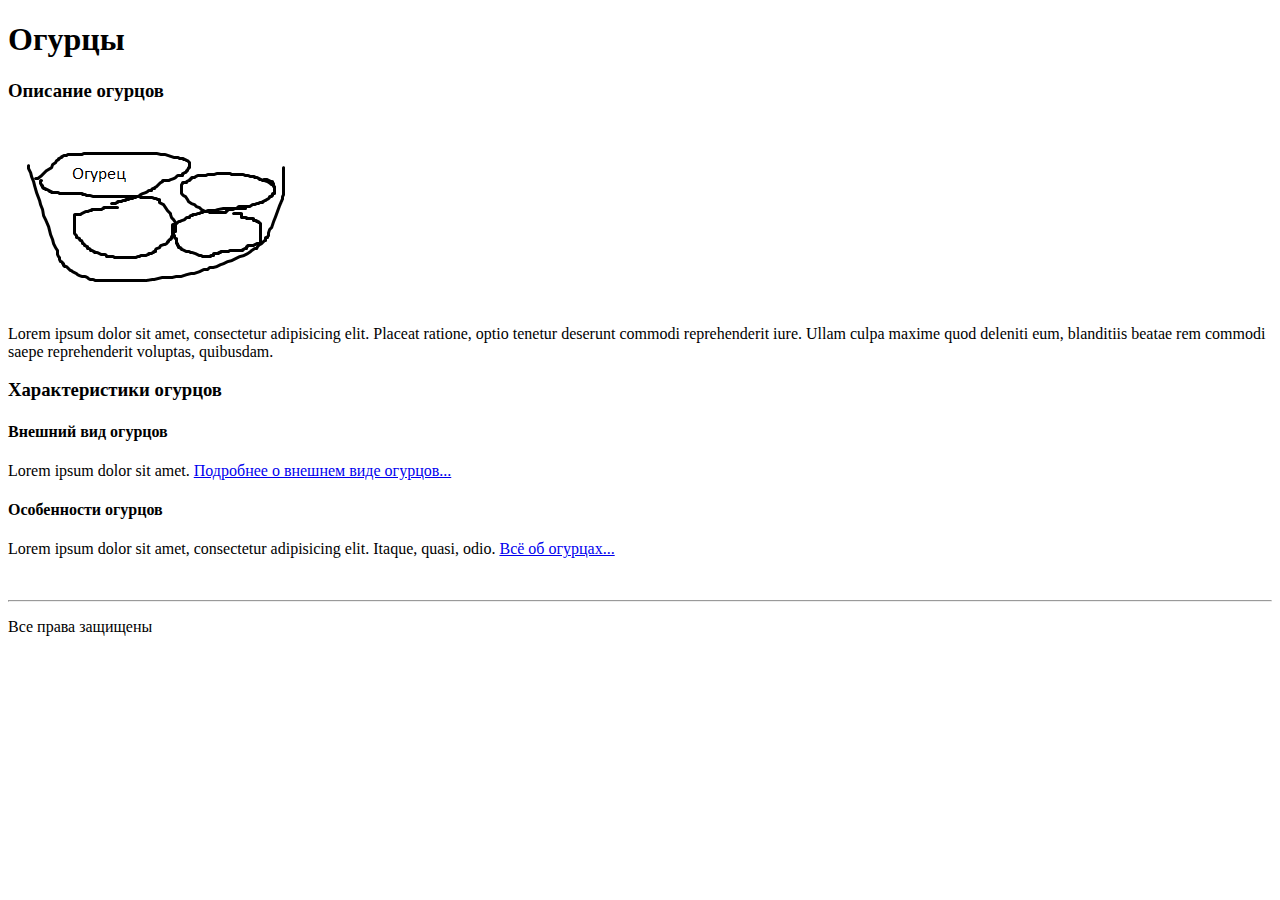
==== index.html @ 0b727b78 "work 1" ====
<!DOCTYPE html>
<html lang="en">

<head>
    <meta charset="UTF-8">
    <title>"Огурцы". Главная страница</title>
</head>

<body>
    <h1>Огурцы</h1>
    <h3>Описание огурцов</h3> <img src="img/image1.png" alt="Корзина огурцов">
    <p>Lorem ipsum dolor sit amet, consectetur adipisicing elit. Placeat ratione, optio tenetur deserunt commodi reprehenderit iure. Ullam culpa maxime quod deleniti eum, blanditiis beatae rem commodi saepe reprehenderit voluptas, quibusdam.</p>
    <h3>Характеристики огурцов</h3>
    <h4>Внешний вид огурцов</h4>
    <p>Lorem ipsum dolor sit amet. <a href="pages/page2.html">Подробнее о внешнем виде огурцов...</a></p>
    <h4>Особенности огурцов</h4>
    <p>Lorem ipsum dolor sit amet, consectetur adipisicing elit. Itaque, quasi, odio. <a href="pages/page3.html">Всё об огурцах...</a></p>
    <br>
    <hr>
    <p>Все права защищены</p>
</body>

</html>
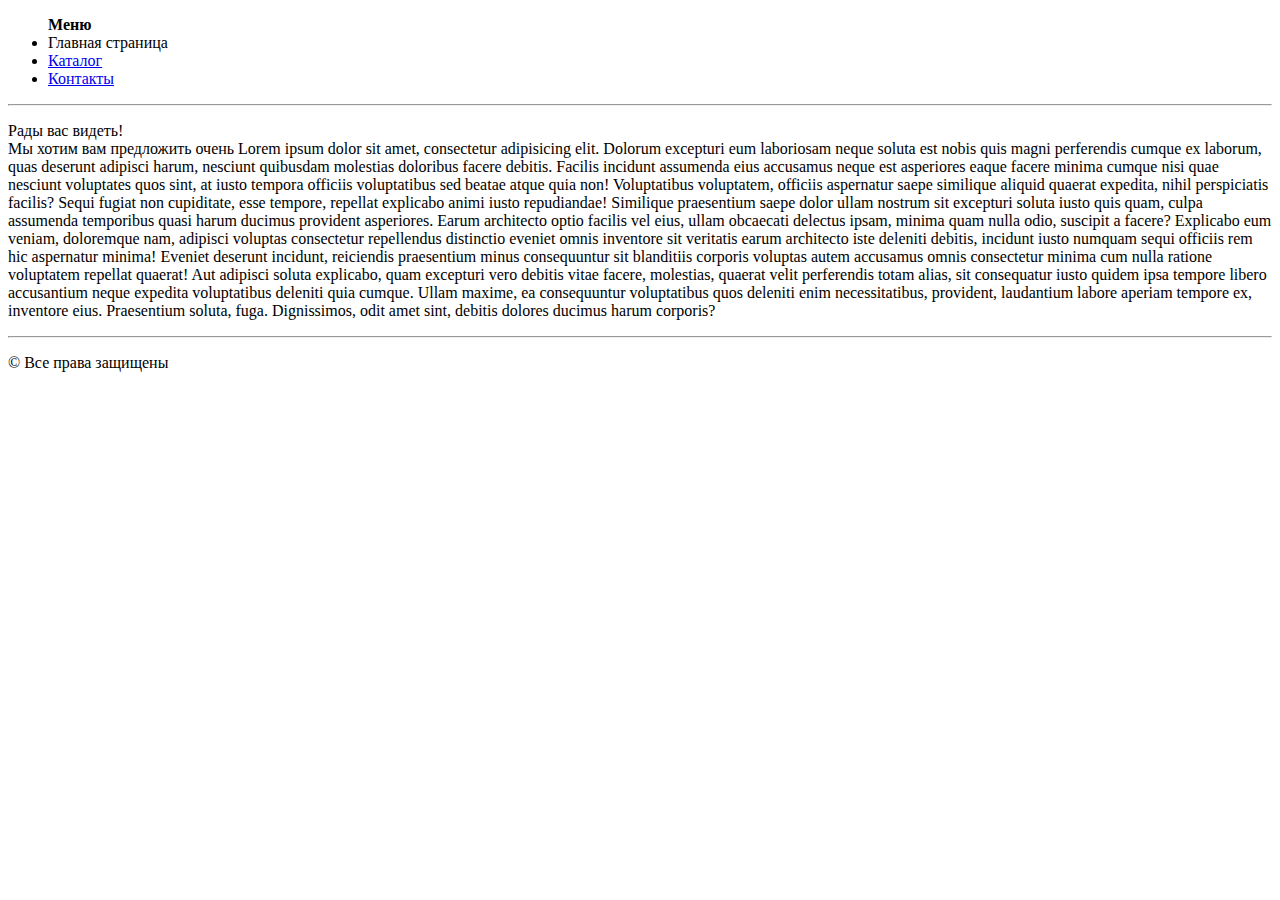
==== commit 999cb593: "work 2" ====
--- a/index.html
+++ b/index.html
@@ -3,21 +3,20 @@
 
 <head>
     <meta charset="UTF-8">
-    <title>"Огурцы". Главная страница</title>
+    <title>Главная | Магазин игрушек "RIK"</title>
 </head>
 
 <body>
-    <h1>Огурцы</h1>
-    <h3>Описание огурцов</h3> <img src="img/image1.png" alt="Корзина огурцов">
-    <p>Lorem ipsum dolor sit amet, consectetur adipisicing elit. Placeat ratione, optio tenetur deserunt commodi reprehenderit iure. Ullam culpa maxime quod deleniti eum, blanditiis beatae rem commodi saepe reprehenderit voluptas, quibusdam.</p>
-    <h3>Характеристики огурцов</h3>
-    <h4>Внешний вид огурцов</h4>
-    <p>Lorem ipsum dolor sit amet. <a href="pages/page2.html">Подробнее о внешнем виде огурцов...</a></p>
-    <h4>Особенности огурцов</h4>
-    <p>Lorem ipsum dolor sit amet, consectetur adipisicing elit. Itaque, quasi, odio. <a href="pages/page3.html">Всё об огурцах...</a></p>
-    <br>
+    <ul class="menu"><b>Меню</b>
+        <li>Главная страница</li>
+        <li><a href="catalog.html">Каталог</a></li>
+        <li><a href="contacts.html">Контакты</a></li>
+    </ul>
     <hr>
-    <p>Все права защищены</p>
+    <p>Рады вас видеть!
+        <br>Мы хотим вам предложить очень Lorem ipsum dolor sit amet, consectetur adipisicing elit. Dolorum excepturi eum laboriosam neque soluta est nobis quis magni perferendis cumque ex laborum, quas deserunt adipisci harum, nesciunt quibusdam molestias doloribus facere debitis. Facilis incidunt assumenda eius accusamus neque est asperiores eaque facere minima cumque nisi quae nesciunt voluptates quos sint, at iusto tempora officiis voluptatibus sed beatae atque quia non! Voluptatibus voluptatem, officiis aspernatur saepe similique aliquid quaerat expedita, nihil perspiciatis facilis? Sequi fugiat non cupiditate, esse tempore, repellat explicabo animi iusto repudiandae! Similique praesentium saepe dolor ullam nostrum sit excepturi soluta iusto quis quam, culpa assumenda temporibus quasi harum ducimus provident asperiores. Earum architecto optio facilis vel eius, ullam obcaecati delectus ipsam, minima quam nulla odio, suscipit a facere? Explicabo eum veniam, doloremque nam, adipisci voluptas consectetur repellendus distinctio eveniet omnis inventore sit veritatis earum architecto iste deleniti debitis, incidunt iusto numquam sequi officiis rem hic aspernatur minima! Eveniet deserunt incidunt, reiciendis praesentium minus consequuntur sit blanditiis corporis voluptas autem accusamus omnis consectetur minima cum nulla ratione voluptatem repellat quaerat! Aut adipisci soluta explicabo, quam excepturi vero debitis vitae facere, molestias, quaerat velit perferendis totam alias, sit consequatur iusto quidem ipsa tempore libero accusantium neque expedita voluptatibus deleniti quia cumque. Ullam maxime, ea consequuntur voluptatibus quos deleniti enim necessitatibus, provident, laudantium labore aperiam tempore ex, inventore eius. Praesentium soluta, fuga. Dignissimos, odit amet sint, debitis dolores ducimus harum corporis?</p>
+    <hr>
+    <p>&copy; Все права защищены</p>
 </body>
 
 </html>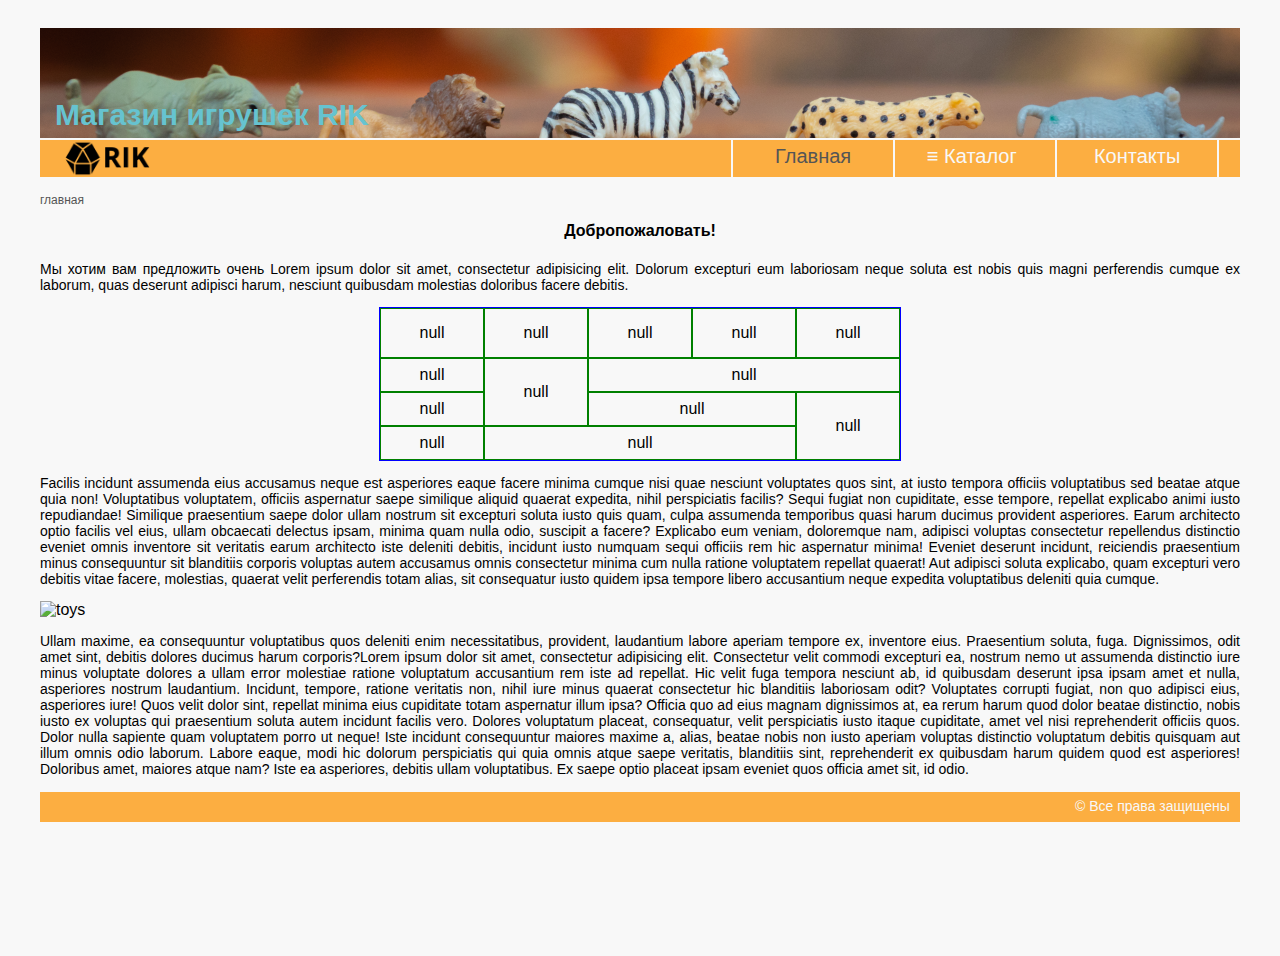
==== commit f0b7bf56: "work 5" ====
--- a/index.html
+++ b/index.html
@@ -4,19 +4,59 @@
 <head>
     <meta charset="UTF-8">
     <title>Главная | Магазин игрушек "RIK"</title>
-</head>
+    <link rel="stylesheet" href="styles.css"> </head>
 
 <body>
-    <ul class="menu"><b>Меню</b>
-        <li>Главная страница</li>
-        <li><a href="catalog.html">Каталог</a></li>
-        <li><a href="contacts.html">Контакты</a></li>
-    </ul>
-    <hr>
-    <p>Рады вас видеть!
-        <br>Мы хотим вам предложить очень Lorem ipsum dolor sit amet, consectetur adipisicing elit. Dolorum excepturi eum laboriosam neque soluta est nobis quis magni perferendis cumque ex laborum, quas deserunt adipisci harum, nesciunt quibusdam molestias doloribus facere debitis. Facilis incidunt assumenda eius accusamus neque est asperiores eaque facere minima cumque nisi quae nesciunt voluptates quos sint, at iusto tempora officiis voluptatibus sed beatae atque quia non! Voluptatibus voluptatem, officiis aspernatur saepe similique aliquid quaerat expedita, nihil perspiciatis facilis? Sequi fugiat non cupiditate, esse tempore, repellat explicabo animi iusto repudiandae! Similique praesentium saepe dolor ullam nostrum sit excepturi soluta iusto quis quam, culpa assumenda temporibus quasi harum ducimus provident asperiores. Earum architecto optio facilis vel eius, ullam obcaecati delectus ipsam, minima quam nulla odio, suscipit a facere? Explicabo eum veniam, doloremque nam, adipisci voluptas consectetur repellendus distinctio eveniet omnis inventore sit veritatis earum architecto iste deleniti debitis, incidunt iusto numquam sequi officiis rem hic aspernatur minima! Eveniet deserunt incidunt, reiciendis praesentium minus consequuntur sit blanditiis corporis voluptas autem accusamus omnis consectetur minima cum nulla ratione voluptatem repellat quaerat! Aut adipisci soluta explicabo, quam excepturi vero debitis vitae facere, molestias, quaerat velit perferendis totam alias, sit consequatur iusto quidem ipsa tempore libero accusantium neque expedita voluptatibus deleniti quia cumque. Ullam maxime, ea consequuntur voluptatibus quos deleniti enim necessitatibus, provident, laudantium labore aperiam tempore ex, inventore eius. Praesentium soluta, fuga. Dignissimos, odit amet sint, debitis dolores ducimus harum corporis?</p>
-    <hr>
-    <p>&copy; Все права защищены</p>
+    <div class="container">
+        <div class="header">
+            <div class="photo"></div>
+            <div class="name"><b>Магазин игрушек RIK</b></div>
+            <div class="super_menu"> <img class="logo" src="img/logo5.png" alt="Логотип" title="Магазин игрушек RIK">
+                <ul class="menu">
+                    <li selected>Главная
+                        <li><a href="catalog.html">&equiv;&nbsp;Каталог&nbsp;&nbsp;</a>
+                            <ul class="sub_menu">
+                                <li><a href="catalog/toycar.html">Машинка</a></li>
+                                <li><a href="catalog/unicorn.html">Единорог</a></li>
+                                <li><a href="catalog/doll.html">Кукла</a></li>
+                            </ul>
+                            <li><a href="contacts.html">Контакты</a> </ul>
+            </div>
+            <p class="navigation">главная</p>
+        </div>
+        <div class="content">
+            <h4>Добропожаловать!</h4>
+            <p>Мы хотим вам предложить очень Lorem ipsum dolor sit amet, consectetur adipisicing elit. Dolorum excepturi eum laboriosam neque soluta est nobis quis magni perferendis cumque ex laborum, quas deserunt adipisci harum, nesciunt quibusdam molestias doloribus facere debitis. </p>
+            <table class="home">
+                <tr>
+                    <td>null</td>
+                    <td>null</td>
+                    <td>null</td>
+                    <td>null</td>
+                    <td>null</td>
+                </tr>
+                <tr>
+                    <td>null</td>
+                    <td rowspan="2">null</td>
+                    <td colspan="3">null</td>
+                </tr>
+                <tr>
+                    <td>null</td>
+                    <td colspan="2">null</td>
+                    <td rowspan="2">null</td>
+                </tr>
+                <tr>
+                    <td>null</td>
+                    <td colspan="3">null</td>
+                </tr>
+            </table>
+            <p> Facilis incidunt assumenda eius accusamus neque est asperiores eaque facere minima cumque nisi quae nesciunt voluptates quos sint, at iusto tempora officiis voluptatibus sed beatae atque quia non! Voluptatibus voluptatem, officiis aspernatur saepe similique aliquid quaerat expedita, nihil perspiciatis facilis? Sequi fugiat non cupiditate, esse tempore, repellat explicabo animi iusto repudiandae! Similique praesentium saepe dolor ullam nostrum sit excepturi soluta iusto quis quam, culpa assumenda temporibus quasi harum ducimus provident asperiores. Earum architecto optio facilis vel eius, ullam obcaecati delectus ipsam, minima quam nulla odio, suscipit a facere? Explicabo eum veniam, doloremque nam, adipisci voluptas consectetur repellendus distinctio eveniet omnis inventore sit veritatis earum architecto iste deleniti debitis, incidunt iusto numquam sequi officiis rem hic aspernatur minima! Eveniet deserunt incidunt, reiciendis praesentium minus consequuntur sit blanditiis corporis voluptas autem accusamus omnis consectetur minima cum nulla ratione voluptatem repellat quaerat! Aut adipisci soluta explicabo, quam excepturi vero debitis vitae facere, molestias, quaerat velit perferendis totam alias, sit consequatur iusto quidem ipsa tempore libero accusantium neque expedita voluptatibus deleniti quia cumque.</p> <img src="img/toys.jpg" alt="toys">
+            <p>Ullam maxime, ea consequuntur voluptatibus quos deleniti enim necessitatibus, provident, laudantium labore aperiam tempore ex, inventore eius. Praesentium soluta, fuga. Dignissimos, odit amet sint, debitis dolores ducimus harum corporis?Lorem ipsum dolor sit amet, consectetur adipisicing elit. Consectetur velit commodi excepturi ea, nostrum nemo ut assumenda distinctio iure minus voluptate dolores a ullam error molestiae ratione voluptatum accusantium rem iste ad repellat. Hic velit fuga tempora nesciunt ab, id quibusdam deserunt ipsa ipsam amet et nulla, asperiores nostrum laudantium. Incidunt, tempore, ratione veritatis non, nihil iure minus quaerat consectetur hic blanditiis laboriosam odit? Voluptates corrupti fugiat, non quo adipisci eius, asperiores iure! Quos velit dolor sint, repellat minima eius cupiditate totam aspernatur illum ipsa? Officia quo ad eius magnam dignissimos at, ea rerum harum quod dolor beatae distinctio, nobis iusto ex voluptas qui praesentium soluta autem incidunt facilis vero. Dolores voluptatum placeat, consequatur, velit perspiciatis iusto itaque cupiditate, amet vel nisi reprehenderit officiis quos. Dolor nulla sapiente quam voluptatem porro ut neque! Iste incidunt consequuntur maiores maxime a, alias, beatae nobis non iusto aperiam voluptas distinctio voluptatum debitis quisquam aut illum omnis odio laborum. Labore eaque, modi hic dolorum perspiciatis qui quia omnis atque saepe veritatis, blanditiis sint, reprehenderit ex quibusdam harum quidem quod est asperiores! Doloribus amet, maiores atque nam? Iste ea asperiores, debitis ullam voluptatibus. Ex saepe optio placeat ipsam eveniet quos officia amet sit, id odio.</p>
+        </div>
+        <div class="footer">
+            <p>&copy;&nbsp;Все&nbsp;права&nbsp;защищены</p>
+        </div>
+    </div>
 </body>
 
 </html>--- a/styles.css
+++ b/styles.css
@@ -0,0 +1,440 @@
+* {
+    background-color: #f8f8f8;
+    font-family: Arial, Helvetica, sans-serif;
+}
+
+.container {
+    max-width: 1200px;
+    padding: 20px;
+    margin: 0 auto;
+}
+
+
+/*HEADER*/
+
+.header {
+    min-height: 130px;
+    user-select: none;
+    margin-bottom: 15px;
+}
+
+.header .photo {
+    background-image: url(img/header.png);
+    height: 110px;
+    margin-bottom: 1.5px;
+}
+
+
+/*name of shop*/
+
+.name :first-child{
+    margin-left: 15px;
+    color: #66c3d0;
+    z-index: 1;
+    font-size: 30px;
+    top: 90px;
+    position: absolute;
+    background: none;
+}
+
+
+/*logo*/
+
+.logo {
+    height: 37px;
+    float: left;
+    z-index: 1;
+/*
+    top: 0;
+    position: relative;
+*/
+}
+
+
+/*menu of site*/
+
+.super_menu {
+/*
+    position: relative;
+    top: 0;
+*/
+    background-color: #fcae41;
+    color: #f8f8f8;
+    z-index: 1;
+}
+
+.menu {
+    z-index: 1;
+    background-color: inherit;
+    position: relative;
+    margin-top:0;
+    width: 580px;
+    left: calc(100% - 637px);
+}
+
+.menu * {
+    list-style: none;
+    text-decoration: none;
+    background-color: inherit;
+    color: inherit;
+    display: inline-grid;
+    padding: 0;
+    font-size: 20px;
+    text-align: center;
+    text-align-last: center;
+}
+
+.menu > a,
+.menu > li {
+    padding: 5px;
+    width: 150px;
+    height: 27px;
+    border-left: 2px solid #f8f8f8;
+}
+
+.menu > li:last-of-type,
+.menu > a:last-of-type {
+    border-right: 2px solid #f8f8f8;
+}
+
+.menu > [selected] {
+    color: #555;
+}
+
+.menu >:not([selected]):hover {
+    background-color: #ff7021;
+}
+
+
+/*drop-down menu*/
+
+.sub_menu {
+    visibility: collapse;
+    margin-top: 8px;
+    margin-left: -5px;
+    background-color: #fcae41;
+}
+
+.sub_menu li {
+    width: 147.5px;
+    height: 27px;
+    padding: 6px;
+    outline: 1px solid #fcae41;
+    border-top: 1px solid #555;
+}
+
+.sub_menu {
+    color: #f8f8f8;
+}
+
+.sub_menu [selected] {
+    color: #555;
+}
+
+.menu > li:nth-child(2):hover {
+    color: #f8f8f8;
+}
+
+.menu > li:nth-child(2):hover ul {
+    visibility: visible;
+}
+
+.sub_menu a:hover {
+    color: #555;
+}
+
+
+/*navigation*/
+
+.navigation {
+    font-size: 12px;
+    color: #555;
+    clear: both;
+}
+
+
+/*CONTENT*/
+
+
+/*content->home*/
+
+img {
+    display: block;
+    position: relative;
+    overflow: hidden;
+    max-width: 1000px;
+}
+
+p {
+    text-align: justify;
+    font-style: normal;
+    font-size: 14px;
+}
+
+h4 {
+    text-align: center;
+    margin-top: 0;
+}
+
+.home {
+    border: 1px solid blue;
+    border-spacing: 0;
+    margin: 0 auto;
+}
+
+.home td {
+    border: 1px solid green;
+    min-width: 100px;
+    text-align: center;
+    height: 30px;
+}
+
+.home tr:first-child {
+    height: 50px;
+}
+
+
+/*catalog*/
+
+.container {
+    min-height: 100vh;
+    position: relative;
+    z-index: 0;
+}
+
+.super_catalog > a {
+    width: 200px;
+    height: 300px;
+    display: inline-block;
+    margin: 5px;
+    border: 1px solid #555;
+    text-decoration: none;
+}
+
+.catalog,
+.catalog * {
+    color: #707070;
+    font-size: 14px;
+    font-style: italic;
+    line-height: 16px;
+}
+
+.catalog img {
+    left: 50%;
+    top: 33%;
+    transform: translate(-50%, -50%);
+    height: 200px;
+    width: 200px;
+    object-fit: cover;
+}
+
+.catalog p {
+    margin: 5px;
+    height: 60px;
+}
+
+.catalog p:first-of-type::first-letter {
+    color: goldenrod;
+    font-family: URW Chancery L, cursive;
+    font-size: 18px;
+}
+
+.catalog .btn {
+    margin: 3px;
+    background-color: #fcae41;
+    color: #f8f8f8;
+    text-align: center;
+    height: 17px;
+    padding: 5px;
+}
+
+.catalog:hover {
+    box-shadow: 2px 2px 2px #66c3d0;
+}
+
+
+/*subcatalogs*/
+
+.subcatalog h5 {
+    color: black;
+    font-size: 18px;
+    font-weight: 400;
+    background-color: #eaeaea;
+}
+
+.subcatalog p:nth-of-type(1) {
+    position: relative;
+    width: 300px;
+    height: 300px;
+    padding: 2px;
+    background-color: #555;
+    float: left;
+    margin: 0 15px 15px;
+}
+
+.subcatalog img {
+    position: absolute;
+    left: 50%;
+    top: 50%;
+    transform: translate(-50%, -50%);
+    height: 300px;
+    width: 300px;
+    object-fit: cover;
+}
+
+.subcatalog img:hover {
+    outline: 3px solid #f8f8f8;
+}
+
+
+/*content shot diskription*/
+
+.subcatalog p:nth-of-type(2) {
+    color: #707070;
+    font-size: 14px;
+    font-style: italic;
+    line-height: 16px;
+    margin: 0 40px 0 0;
+    overflow: hidden;
+}
+
+.btn_buy {
+    clear: both;
+    margin: 0 0 0 16px;
+    background: #fcae41;
+    width: 301px;
+    height: 30px;
+    text-align: center;
+    align-content: center;
+    position: relative;
+    outline: 1px solid black;
+    cursor: pointer;
+    user-select: none;  
+}
+
+
+
+.btn_buy div {
+    text-decoration: none;
+    background: inherit;
+    color: #f8f8f8;
+    font-size: 20px;
+    position: absolute;
+    margin: auto;
+    width: 70px;
+    height: 20px;
+    top: 0;
+    right: 0;
+    left: 0;
+    bottom: 0;
+}
+
+.btn_buy:hover {
+    outline: 1px solid #66c3d0;
+}
+
+.btn_buy:active div {
+    color: #555;
+}
+
+.subcatalog table {
+    border: 1px solid black;
+    border-spacing: 0;
+}
+
+.subcatalog td {
+    border: 1px solid black;
+    min-width: 30px;
+}
+
+.subcatalog td:first-child {
+    text-align: center;
+}
+
+.subcatalog p:nth-of-type(3) {
+    color: #484343;
+    font-size: 16px;
+    font-weight: 400;
+    line-height: 24px;
+    text-align: left;
+}
+
+
+/*contacts*/
+
+#feedback fieldset {
+    position: relative;
+    width: 605px;
+}
+
+#feedback input:last-of-type {
+    position: absolute;
+    right: 55px;
+    bottom: 7px;
+    width: 100px;
+    height: 28px;
+}
+
+#feedback [name="mail"] {
+    height: 20px;
+    min-width: 300px;
+}
+
+#feedback [name="name_question"] {
+    height: 20px;
+    max-width: 600px;
+}
+
+#feedback [name="question"] {
+    height: 200px;
+    max-width: 600px;
+}
+
+#feedback input,
+#feedback textarea {
+    color: #555;
+    font-weight: 600;
+    border: 1px solid #999;
+}
+
+#feedback input:focus {
+    color: #222;
+    font-weight: 600;
+    background-color: antiquewhite;
+}
+
+#feedback textarea:focus {
+    font-weight: 600;
+}
+
+#feedback textarea {
+    text-transform: capitalize;
+}
+
+#feedback input:last-of-type:hover {
+    background-color: #555;
+    color: #f8f8f8;
+}
+
+
+/*FOOTER*/
+
+.footer {
+    margin-top: 15px;
+    position: relative;
+    height: 30px;
+    background-color: #fcae41;
+    user-select: none;  
+}
+
+.footer p {
+    position: absolute;
+    height: 18px;
+    width: 155px;
+    background-color: inherit;
+    color: #f8f8f8;
+    top: 0;
+    bottom: 0;
+    margin: auto 10px;
+    right: 0;
+}